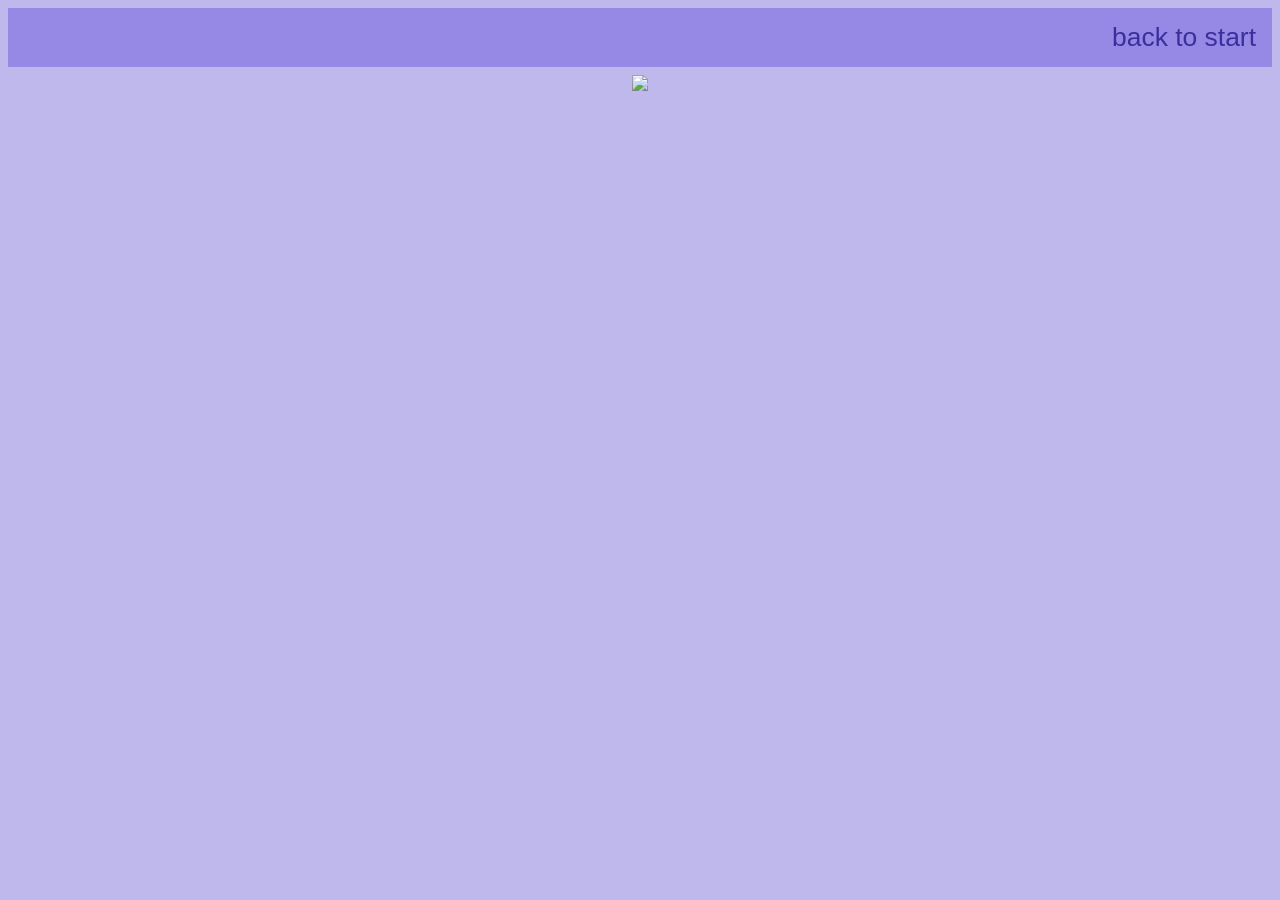
==== history.html @ da10c98d "update" ====
<!DOCTYPE html>
<html>
    <head>
        <link rel="stylesheet" href="style.css" />
    </head>
    <body>
        <ul>
            <li><a href=/index.html>back to start</a></li>
        </ul>
        <img src="https://as1.ftcdn.net/v2/jpg/11/71/03/64/1000_F_1171036457_RjukKLgjw3QfSEroCXUtsaWvQFjeRhW4.webp" style="width: 300px;" />
    </body>
</html>
---- style.css ----
img {
    width: 350px;
    max-width: 100%;
}

body {
    
    text-align: center;
    font-family:'Gill Sans', 'Gill Sans MT', Calibri, 'Trebuchet MS', sans-serif;
    font-size:7mm;
    background-color: rgb(191, 184, 236);
    color: rgb(60,46,156);
}  
ul {
    overflow:hidden;
    background-color: rgb(149, 137, 229);
    padding:0;
    margin:0;
    list-style-type: none;
}
ul li {
    float:right;
}
ul li a {
    display:block;
    text-align: center;
    color:rgb(60, 46, 156);
    padding: 14px 16px;
    text-decoration: none;
}
ul li a:hover {
    background-color:rgb(13, 23, 70);
}
.mask1 {
    mask-position: center;
    mask-repeat: no-repeat;
    mask-image: url(https://imgs.search.brave.com/jd0Yrsx95SjehqpndlnxJG_TjrxF64E5tCmfCZ_-xSg/rs:fit:860:0:0:0/g:ce/aHR0cHM6Ly90My5m/dGNkbi5uZXQvanBn/LzAwLzkwLzUzLzQ4/LzM2MF9GXzkwNTM0/ODI0X2pjeWUzcXNX/RXBJOHd0SHRycG5B/cll5ZFZRSUl6SDBZ/LmpwZw);
}
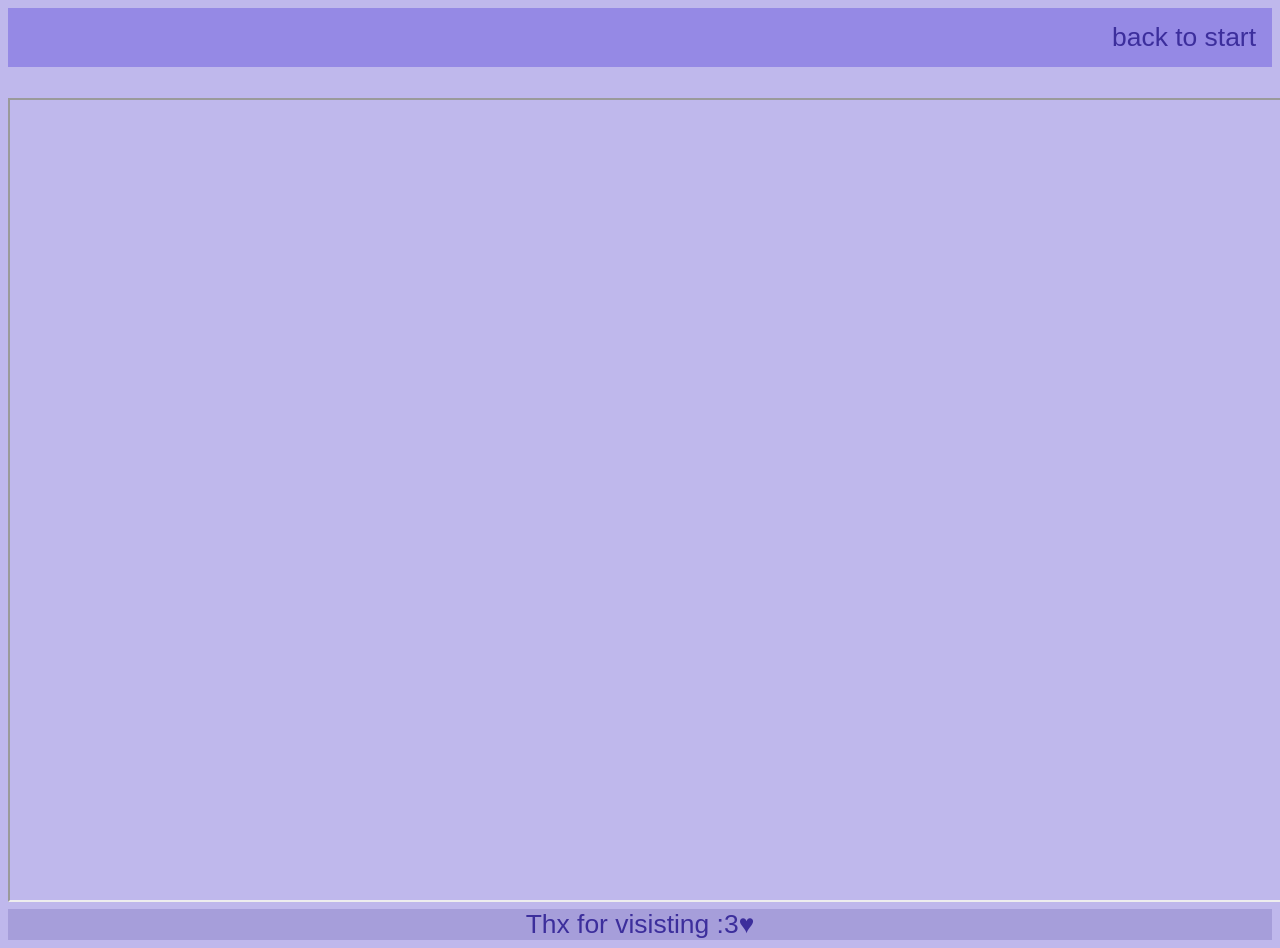
==== commit b034476c: "Feverdream" ====
--- a/history.html
+++ b/history.html
@@ -7,6 +7,8 @@
         <ul>
             <li><a href=/index.html>back to start</a></li>
         </ul>
-        <img src="https://as1.ftcdn.net/v2/jpg/11/71/03/64/1000_F_1171036457_RjukKLgjw3QfSEroCXUtsaWvQFjeRhW4.webp" style="width: 300px;" />
+        <img src="" style="width: 300px;" />
+        <iframe src="https://en.wikipedia.org/wiki/History_of_chocolate" height="800" width="1400"></iframe>
+        <footer> Thx for visisting :3&hearts;</footer>
     </body>
 </html>
--- a/style.css
+++ b/style.css
@@ -2,7 +2,9 @@
     width: 350px;
     max-width: 100%;
 }
-
+footer{
+    background-color: rgb(166, 158, 218);
+}
 body {
     
     text-align: center;
@@ -31,8 +33,24 @@
 ul li a:hover {
     background-color:rgb(13, 23, 70);
 }
-.mask1 {
-    mask-position: center;
-    mask-repeat: no-repeat;
-    mask-image: url(https://imgs.search.brave.com/jd0Yrsx95SjehqpndlnxJG_TjrxF64E5tCmfCZ_-xSg/rs:fit:860:0:0:0/g:ce/aHR0cHM6Ly90My5m/dGNkbi5uZXQvanBn/LzAwLzkwLzUzLzQ4/LzM2MF9GXzkwNTM0/ODI0X2pjeWUzcXNX/RXBJOHd0SHRycG5B/cll5ZFZRSUl6SDBZ/LmpwZw);
+.container {
+    text-align: left;
+    display:grid;
+    justify-content: center;
+    grid-template-areas: "pro con";
+}
+.container div {
+    margin: 15px;
+    padding: 25px;
+    font-size: 100%;
+}
+
+.container1 {
+    justify-content: center;
+    display:flex;
+
+}
+.container1 div {
+    margin:auto;
+    padding:0px;
 }
